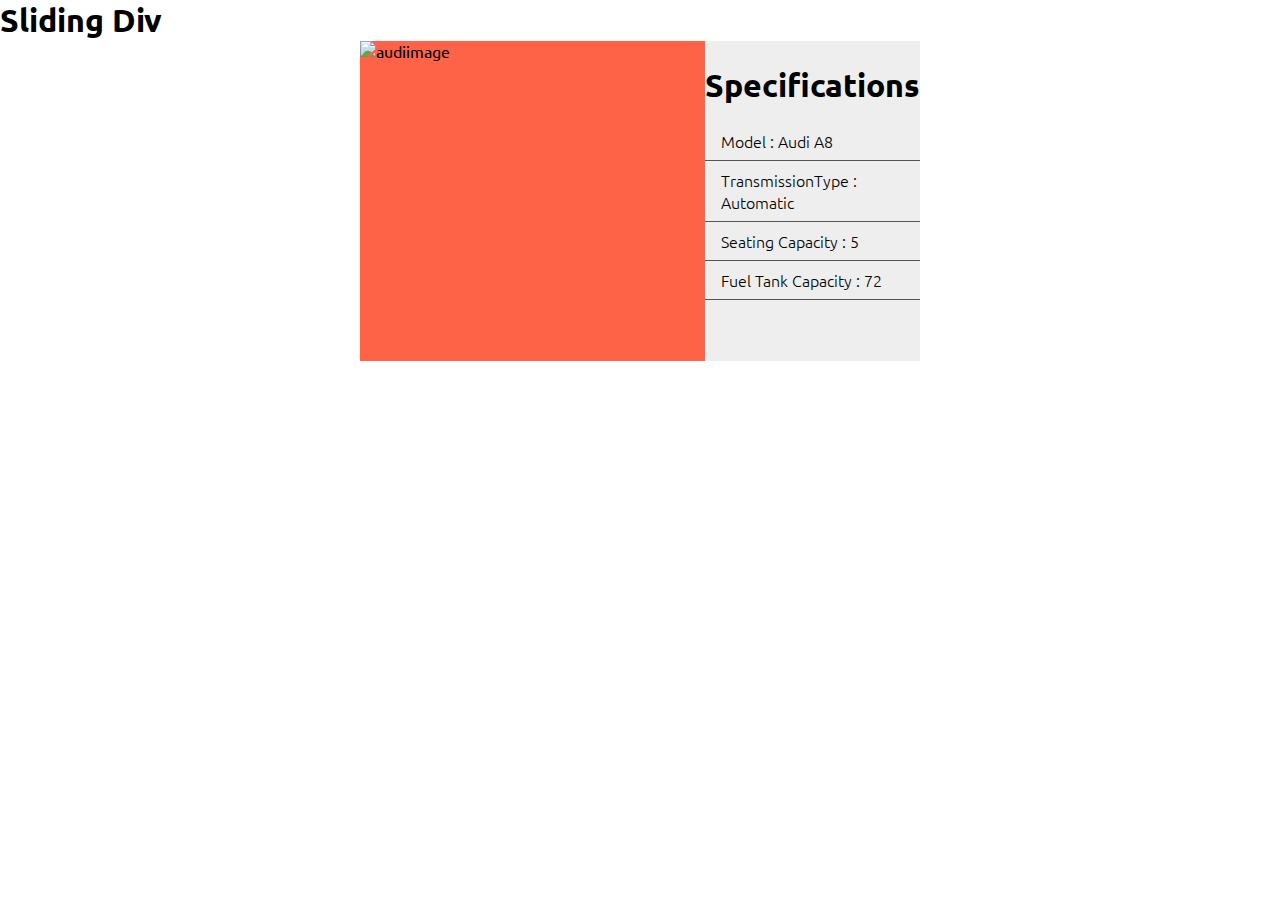
==== index.html @ c2588f90 "changing backgrond color and name of heading" ====
<!DOCTYPE html>
<html lang="en">

<head>
    <meta charset="UTF-8">
    <meta name="viewport" content="width=device-width, initial-scale=1.0">
    <title>Document</title>
    <link rel="stylesheet" href="style.css">
    <link href="https://fonts.googleapis.com/css2?family=Ubuntu:wght@300;500&display=swap" rel="stylesheet">
</head>

<body>

    <h1>Sliding Div</h1>

    <div class="main-wrapper">
        <div class="img-wrapper">
            <img src="https://images.unsplash.com/photo-1555652736-e92021d28a10?ixlib=rb-1.2.1&ixid=eyJhcHBfaWQiOjEyMDd9&auto=format&fit=crop&w=750&q=80" alt="audiimage"> 
        </div>



        <div class="specifications-wrapper">
            <h1>Specifications</h1>
            <div class="specifications">
                <div class="all-specs">

                    <div class="specs">
                        <p>Model : Audi A8</p>
                    </div>


                    <div class="specs">
                        <p>TransmissionType : Automatic</p>

                    </div>


                    <div class="specs">
                        <p>Seating Capacity : 5</p>

                    </div>

                    <div class="specs">
                        <p>Fuel Tank Capacity : 72</p>
                    </div>
                </div>
            </div>

        </div>
    </div>

</body>

</html>
---- style.css ----
*{
    margin: 0;
    padding: 0;
    box-sizing: border-box;
    font-family: 'Ubuntu', sans-serif;
}

.main-wrapper{
    background-color: aqua;
    width: 35rem;
    height: 20rem;
    margin: auto;
    display: flex;
}

.img-wrapper{
    background-color: tomato;
    width: 100%;
    height: 20rem;
    transition: width 0.3s ease-in;
}

.img-wrapper img{
    width: 100%;
    height: 100%;
    object-fit: cover;
    
}

.img-wrapper:hover{

    flex: 2;
}


.specifications-wrapper{
    width: 50%;
    background-color: #eee;
}

.specifications-wrapper h1{
    text-align: center;
    margin-top: 1.5rem; 
}
.specifications{
  margin-top: 1rem;
  /* padding-left: 0.5rem; */
}

.specs{
    border-bottom: 0.1rem solid #555;
    padding: 0.5rem 1rem
}

.specs p{
    font-weight: 300;
}
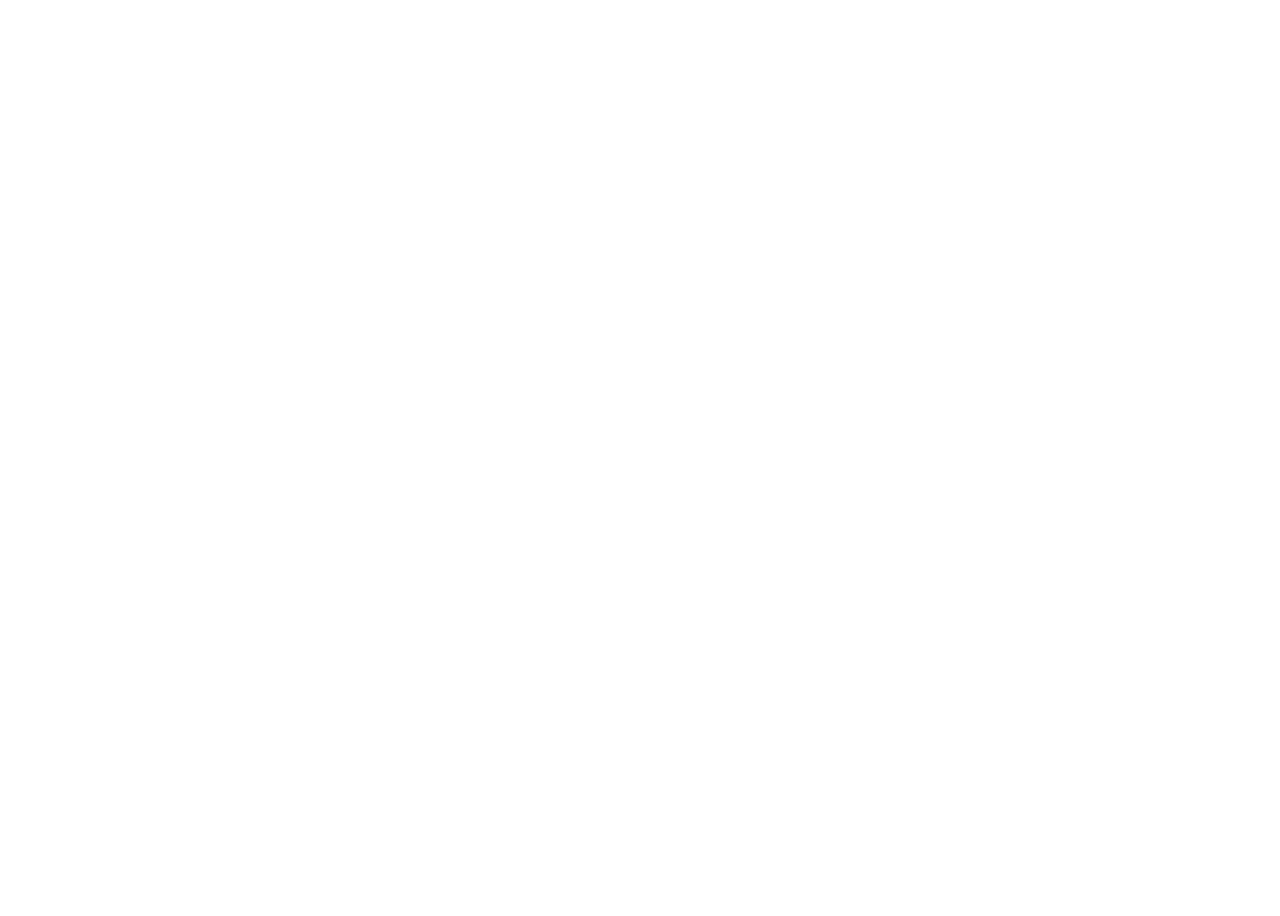
==== commit 27c6275e: "added iframe" ====
--- a/index.html
+++ b/index.html
@@ -1,55 +1,32 @@
 <!DOCTYPE html>
 <html lang="en">
+  <head>
+    <meta charset="UTF-8" />
+    <meta name="viewport" content="width=device-width, initial-scale=1.0" />
+    <title>Document</title>
+    <link rel="stylesheet" href="style2.css" />
+    <link
+      href="https://fonts.googleapis.com/css2?family=Ubuntu:wght@300;500&display=swap"
+      rel="stylesheet"
+    />
 
-<head>
-    <meta charset="UTF-8">
-    <meta name="viewport" content="width=device-width, initial-scale=1.0">
-    <title>Document</title>
-    <link rel="stylesheet" href="style.css">
-    <link href="https://fonts.googleapis.com/css2?family=Ubuntu:wght@300;500&display=swap" rel="stylesheet">
-</head>
+    <style>
+      #container {
+        min-height: 100vh;
+      }
+    </style>
+  </head>
 
-<body>
-
-    <h1>Sliding Div</h1>
-
-    <div class="main-wrapper">
-        <div class="img-wrapper">
-            <img src="https://images.unsplash.com/photo-1555652736-e92021d28a10?ixlib=rb-1.2.1&ixid=eyJhcHBfaWQiOjEyMDd9&auto=format&fit=crop&w=750&q=80" alt="audiimage"> 
-        </div>
-
-
-
-        <div class="specifications-wrapper">
-            <h1>Specifications</h1>
-            <div class="specifications">
-                <div class="all-specs">
-
-                    <div class="specs">
-                        <p>Model : Audi A8</p>
-                    </div>
-
-
-                    <div class="specs">
-                        <p>TransmissionType : Automatic</p>
-
-                    </div>
-
-
-                    <div class="specs">
-                        <p>Seating Capacity : 5</p>
-
-                    </div>
-
-                    <div class="specs">
-                        <p>Fuel Tank Capacity : 72</p>
-                    </div>
-                </div>
-            </div>
-
-        </div>
+  <body>
+    <div id="container">
+      <iframe
+        src="https://script.google.com/macros/s/AKfycbxWUIFjFdaKXbZDgD7VHHx8jorLuiBbrIVXjq7zMkgWU2cyMgyKW7E04BhB-huBEIkjMg/exec"
+        frameborder="0"
+        width="1100"
+        height="700"
+      ></iframe>
     </div>
 
-</body>
-
-</html>+    <script src="script.js"></script>
+  </body>
+</html>
